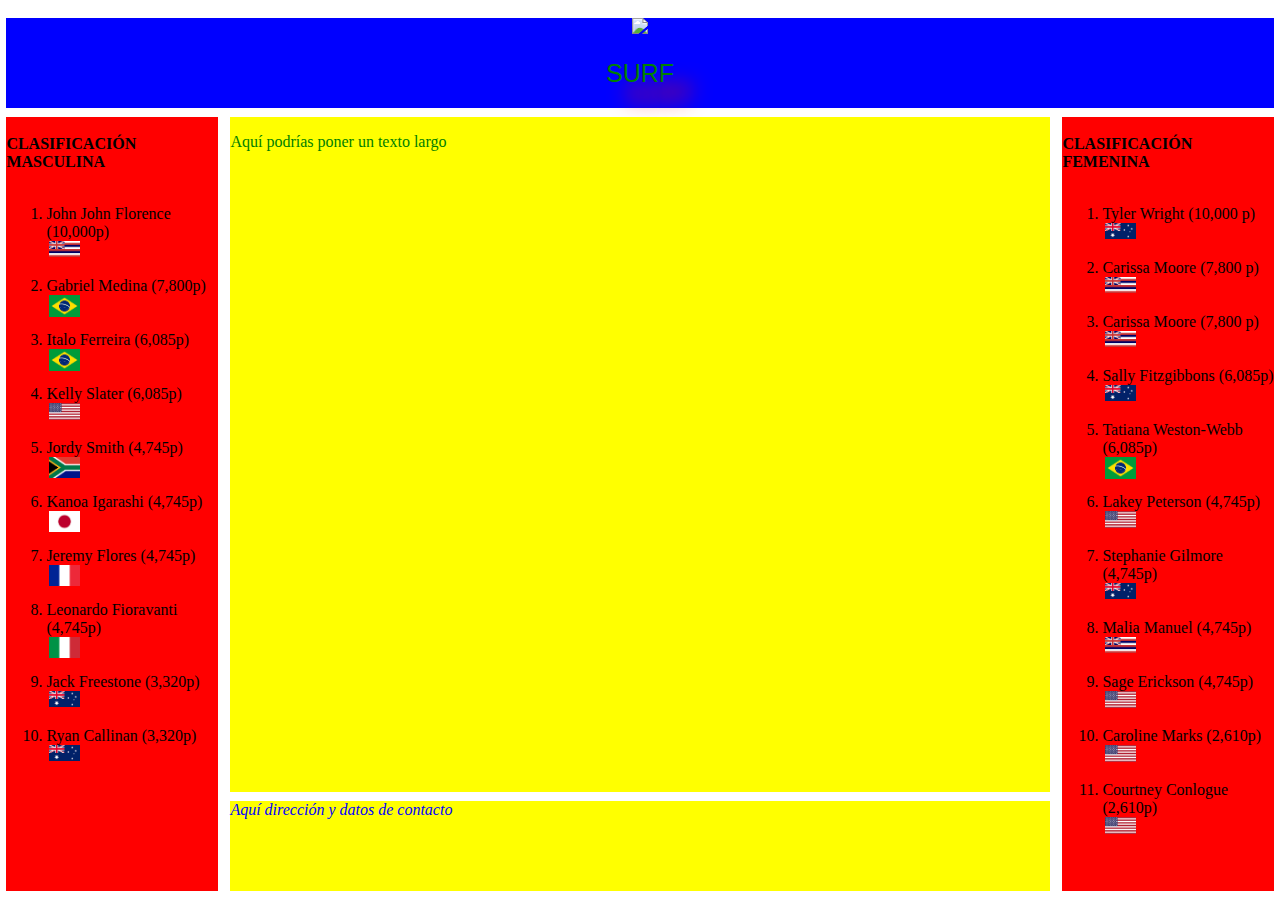
==== index.html @ 3cd89a65 "Update index.html" ====
<html>
    <head>
        <title>proyecto2021</title>
        <link rel="stylesheet" type="text/css" href="CSS/posiciones1.css">
        <link rel="icon" type="jpeg" href="images/wsl.jpeg">

    </head>
    <body>
        <div id="cabecera" class="a"><img class="f" src="images/surf.jpeg"> 
            <p class="z">SURF</p>

        </div>
        <div id="masculina" class="c">
            <strong><br>CLASIFICACIÓN MASCULINA</strong>
            <br><br>
            <ol>
               
                <li >John John Florence  (10,000p)</li><img src="images/hawaii.png" class="banderas"><br>
                <br><li>Gabriel Medina  (7,800p)</li><img src="images/brasil.png" class="banderas"><br>
                <br><li>Italo Ferreira  (6,085p)</li><img src="images/brasil.png" class="banderas"><br>
                <br><li>Kelly Slater  (6,085p)</li><img src="images/estados-unidos.png" class="banderas"><br>
                <br><li>Jordy Smith  (4,745p) </li><img src="images/southafrica.png" class="banderas"><br>
                <br><li>Kanoa Igarashi  (4,745p)</li><img src="images/japon.png" class="banderas"><br>
                <br><li>Jeremy Flores  (4,745p)</li><img src="images/francia.png" class="banderas"><br>
                <br><li>Leonardo Fioravanti  (4,745p)</li><img src="images/italia.png" class="banderas"><br>
                <br><li>Jack Freestone  (3,320p)</li><img src="images/australia.png" class="banderas"><br>
                <br><li>Ryan Callinan  (3,320p)</li><img src="images/australia.png" class="banderas"><br>
            </ol>
            
        </div>
       <div id="femenina" class="c">
            <strong><br>CLASIFICACIÓN FEMENINA</strong>
            <ol>
                <br><li>Tyler Wright (10,000 p)</li><img src="images/australia.png" class="banderas"><br>
                <br><li>Carissa Moore (7,800 p)</li><img src="images/hawaii.png" class="banderas"><br>
                <br><li>Carissa Moore (7,800 p)</li><img src="images/hawaii.png" class="banderas"><br>
                <br><li>Sally Fitzgibbons (6,085p)</li><img src="images/australia.png" class="banderas"><br>
                <br><li>Tatiana Weston-Webb (6,085p)</li><img src="images/brasil.png" class="banderas"><br>
                <br><li>Lakey Peterson (4,745p)</li><img src="images/estados-unidos.png" class="banderas"><br>
                <br><li>Stephanie Gilmore (4,745p)</li><img src="images/australia.png" class="banderas"><br>
                <br><li>Malia Manuel (4,745p)</li><img src="images/hawaii.png" class="banderas"><br>
                <br><li>Sage Erickson (4,745p)</li><img src="images/estados-unidos.png" class="banderas"><br>
                <br><li>Caroline Marks (2,610p)</li><img src="images/estados-unidos.png" class="banderas"><br>
                <br><li>Courtney Conlogue (2,610p)</li><img src="images/estados-unidos.png" class="banderas"><br>
            </ol>
            

        </div>
       
        <div id="contenido" class="b">
            <p>Aquí podrías poner un texto largo</p>
        </div>
        <div id="piedepagina" class="b">
            <address> Aquí dirección y datos de contacto</address>
        </div>
    </body>
</html>
---- CSS/posiciones1.css ----
p {
    color:green;
}
address{
	color: blue;
}
#cabecera{  

 	text-align: center;
	position: absolute;
    top: 2%;
    left: 0.5%;
    height: 10%;
    width: 99%;
    
}
#masculina{
	position:absolute;
	top:13%;
	left:0.5%;
	width:16.5%;
	height: 86%;
}
#femenina{
	position:absolute;
	top:13%;
	left:83%;
	width:16.5%;
	height: 86%;
}
#contenido{
	position: absolute;
	top:13%;
	left:18%;
	width: 64%;
	height:75%;
}
#piedepagina{
	position: absolute;
	top:89%;
	left:18%;
	height: 10%;
	width: 64%;
}
.b{
    background-color: yellow;
}
.a{
    background-color: blue;
}
.c{
	background-color: red;
}
.z{

	font-size: 25px;
	font-family:Arial;
	text-shadow: 20px 20px 20px red ;	
}
.banderas{

	width: 15%;
	left:20%;
	position: absolute;
}
.caras{
	top: 5%;
	width: 10%;
	left: 10%;
	position: absolute;
}
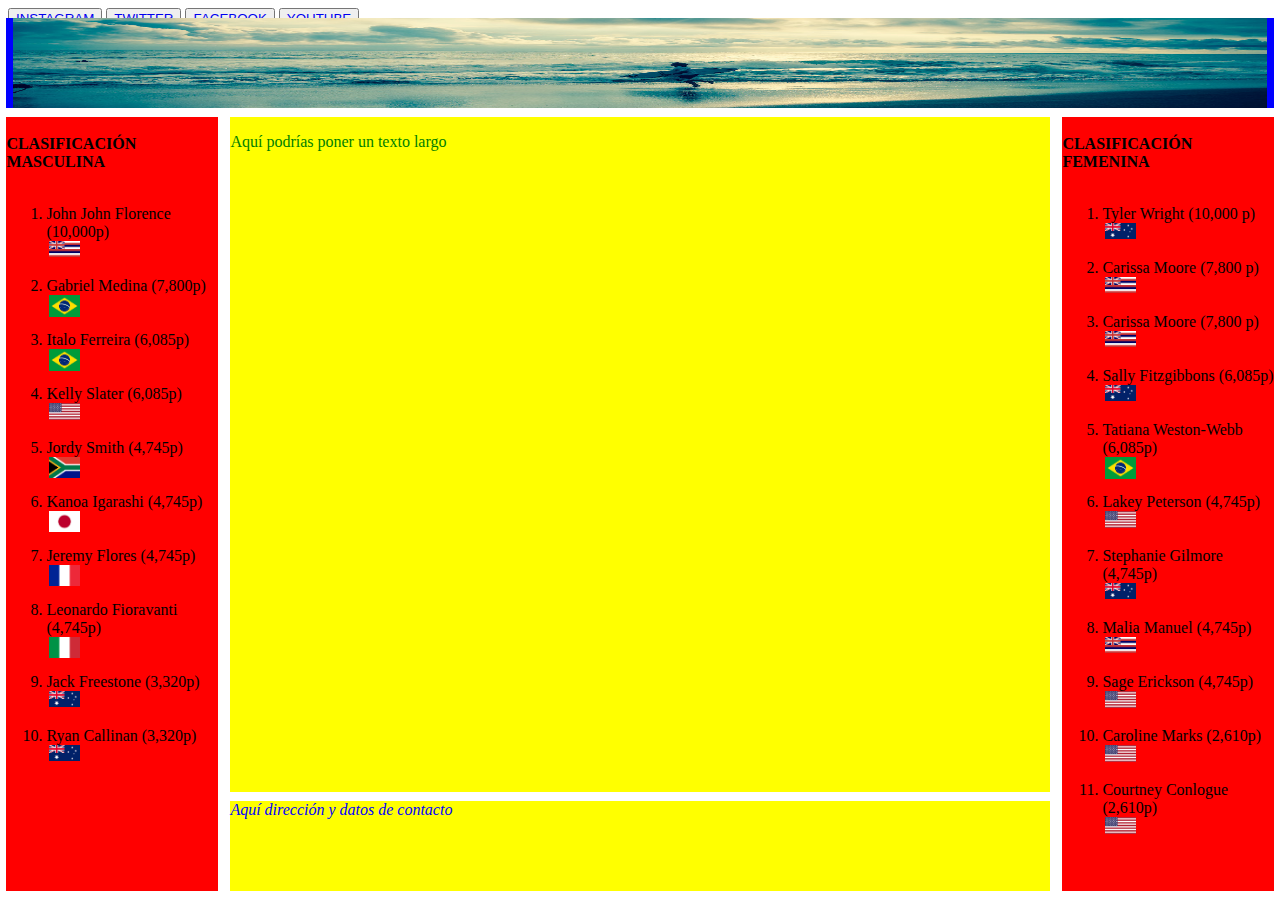
==== commit 9706bfe8: "Update index.html" ====
--- a/index.html
+++ b/index.html
@@ -53,5 +53,12 @@
         <div id="piedepagina" class="b">
             <address> Aquí dirección y datos de contacto</address>
         </div>
+        <div >
+            <button class="botones"> <a href="https://www.instagram.com/wsl"> INSTAGRAM</a></button>
+            <button class="botones1"> <a href="https://www.twitter.com/wsl"> TWITTER</a></button>
+            <button class="botones2"> <a href="https://www.facebook.com/wsl"> FACEBOOK</a></button>
+            <button class="botones3"> <a href="https://www.youtube.com/wsl"> YOUTUBE</a></button>
+
+        </div>
     </body>
 </html>
--- a/CSS/posiciones1.css
+++ b/CSS/posiciones1.css
@@ -47,6 +47,7 @@
 }
 .a{
     background-color: blue;
+
 }
 .c{
 	background-color: red;
@@ -65,7 +66,10 @@
 }
 .caras{
 	top: 5%;
-	width: 10%;
+	width: 15%;
 	left: 10%;
 	position: absolute;
 }
+.f{
+	width: 99%;
+	height: 100%;
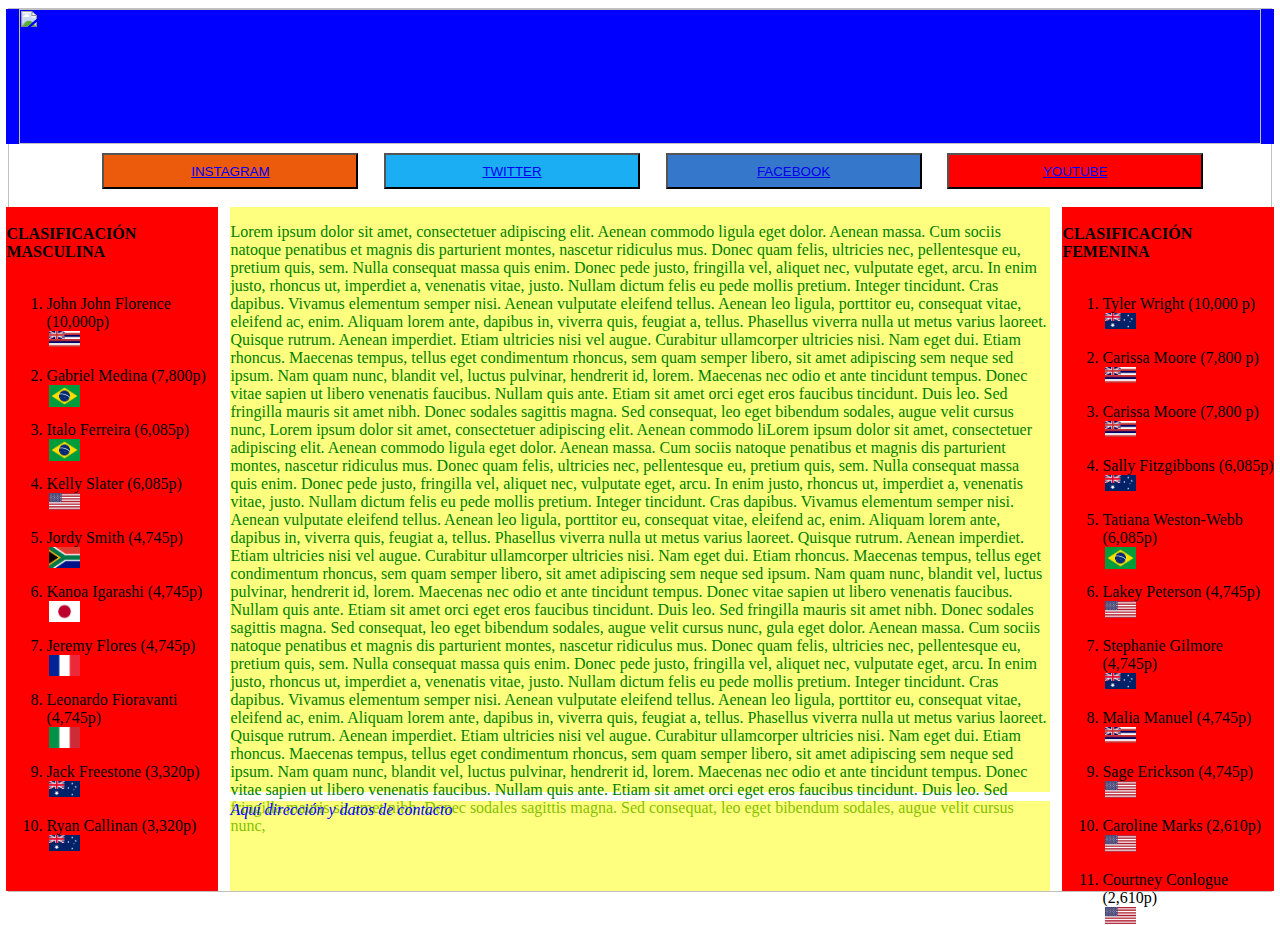
==== commit dc0768c3: "Update index.html" ====
--- a/index.html
+++ b/index.html
@@ -6,9 +6,7 @@
 
     </head>
     <body>
-        <div id="cabecera" class="a"><img class="f" src="images/surf.jpeg"> 
-            <p class="z">SURF</p>
-
+        <div id="cabecera" class="a"><img class="f" src="images/banner.png"> 
         </div>
         <div id="masculina" class="c">
             <strong><br>CLASIFICACIÓN MASCULINA</strong>
@@ -48,7 +46,7 @@
         </div>
        
         <div id="contenido" class="b">
-            <p>Aquí podrías poner un texto largo</p>
+            <p>Lorem ipsum dolor sit amet, consectetuer adipiscing elit. Aenean commodo ligula eget dolor. Aenean massa. Cum sociis natoque penatibus et magnis dis parturient montes, nascetur ridiculus mus. Donec quam felis, ultricies nec, pellentesque eu, pretium quis, sem. Nulla consequat massa quis enim. Donec pede justo, fringilla vel, aliquet nec, vulputate eget, arcu. In enim justo, rhoncus ut, imperdiet a, venenatis vitae, justo. Nullam dictum felis eu pede mollis pretium. Integer tincidunt. Cras dapibus. Vivamus elementum semper nisi. Aenean vulputate eleifend tellus. Aenean leo ligula, porttitor eu, consequat vitae, eleifend ac, enim. Aliquam lorem ante, dapibus in, viverra quis, feugiat a, tellus. Phasellus viverra nulla ut metus varius laoreet. Quisque rutrum. Aenean imperdiet. Etiam ultricies nisi vel augue. Curabitur ullamcorper ultricies nisi. Nam eget dui. Etiam rhoncus. Maecenas tempus, tellus eget condimentum rhoncus, sem quam semper libero, sit amet adipiscing sem neque sed ipsum. Nam quam nunc, blandit vel, luctus pulvinar, hendrerit id, lorem. Maecenas nec odio et ante tincidunt tempus. Donec vitae sapien ut libero venenatis faucibus. Nullam quis ante. Etiam sit amet orci eget eros faucibus tincidunt. Duis leo. Sed fringilla mauris sit amet nibh. Donec sodales sagittis magna. Sed consequat, leo eget bibendum sodales, augue velit cursus nunc, Lorem ipsum dolor sit amet, consectetuer adipiscing elit. Aenean commodo liLorem ipsum dolor sit amet, consectetuer adipiscing elit. Aenean commodo ligula eget dolor. Aenean massa. Cum sociis natoque penatibus et magnis dis parturient montes, nascetur ridiculus mus. Donec quam felis, ultricies nec, pellentesque eu, pretium quis, sem. Nulla consequat massa quis enim. Donec pede justo, fringilla vel, aliquet nec, vulputate eget, arcu. In enim justo, rhoncus ut, imperdiet a, venenatis vitae, justo. Nullam dictum felis eu pede mollis pretium. Integer tincidunt. Cras dapibus. Vivamus elementum semper nisi. Aenean vulputate eleifend tellus. Aenean leo ligula, porttitor eu, consequat vitae, eleifend ac, enim. Aliquam lorem ante, dapibus in, viverra quis, feugiat a, tellus. Phasellus viverra nulla ut metus varius laoreet. Quisque rutrum. Aenean imperdiet. Etiam ultricies nisi vel augue. Curabitur ullamcorper ultricies nisi. Nam eget dui. Etiam rhoncus. Maecenas tempus, tellus eget condimentum rhoncus, sem quam semper libero, sit amet adipiscing sem neque sed ipsum. Nam quam nunc, blandit vel, luctus pulvinar, hendrerit id, lorem. Maecenas nec odio et ante tincidunt tempus. Donec vitae sapien ut libero venenatis faucibus. Nullam quis ante. Etiam sit amet orci eget eros faucibus tincidunt. Duis leo. Sed fringilla mauris sit amet nibh. Donec sodales sagittis magna. Sed consequat, leo eget bibendum sodales, augue velit cursus nunc, gula eget dolor. Aenean massa. Cum sociis natoque penatibus et magnis dis parturient montes, nascetur ridiculus mus. Donec quam felis, ultricies nec, pellentesque eu, pretium quis, sem. Nulla consequat massa quis enim. Donec pede justo, fringilla vel, aliquet nec, vulputate eget, arcu. In enim justo, rhoncus ut, imperdiet a, venenatis vitae, justo. Nullam dictum felis eu pede mollis pretium. Integer tincidunt. Cras dapibus. Vivamus elementum semper nisi. Aenean vulputate eleifend tellus. Aenean leo ligula, porttitor eu, consequat vitae, eleifend ac, enim. Aliquam lorem ante, dapibus in, viverra quis, feugiat a, tellus. Phasellus viverra nulla ut metus varius laoreet. Quisque rutrum. Aenean imperdiet. Etiam ultricies nisi vel augue. Curabitur ullamcorper ultricies nisi. Nam eget dui. Etiam rhoncus. Maecenas tempus, tellus eget condimentum rhoncus, sem quam semper libero, sit amet adipiscing sem neque sed ipsum. Nam quam nunc, blandit vel, luctus pulvinar, hendrerit id, lorem. Maecenas nec odio et ante tincidunt tempus. Donec vitae sapien ut libero venenatis faucibus. Nullam quis ante. Etiam sit amet orci eget eros faucibus tincidunt. Duis leo. Sed fringilla mauris sit amet nibh. Donec sodales sagittis magna. Sed consequat, leo eget bibendum sodales, augue velit cursus nunc, </p>
         </div>
         <div id="piedepagina" class="b">
             <address> Aquí dirección y datos de contacto</address>
@@ -60,5 +58,6 @@
             <button class="botones3"> <a href="https://www.youtube.com/wsl"> YOUTUBE</a></button>
 
         </div>
+        <img src="images/olas1.jpeg" width=100%; height=100%;>
     </body>
 </html>
--- a/CSS/posiciones1.css
+++ b/CSS/posiciones1.css
@@ -8,32 +8,32 @@
 
  	text-align: center;
 	position: absolute;
-    top: 2%;
+    top: 1%;
     left: 0.5%;
-    height: 10%;
+    height: 15%;
     width: 99%;
     
 }
 #masculina{
 	position:absolute;
-	top:13%;
+	top:23%;
 	left:0.5%;
 	width:16.5%;
-	height: 86%;
+	height: 76%;
 }
 #femenina{
 	position:absolute;
-	top:13%;
+	top:23%;
 	left:83%;
 	width:16.5%;
-	height: 86%;
+	height: 76%;
 }
 #contenido{
 	position: absolute;
-	top:13%;
+	top:23%;
 	left:18%;
 	width: 64%;
-	height:75%;
+	height:65%;
 }
 #piedepagina{
 	position: absolute;
@@ -43,7 +43,7 @@
 	width: 64%;
 }
 .b{
-    background-color: yellow;
+    background-color: rgba(255,255,0,0.5);
 }
 .a{
     background-color: blue;
@@ -73,3 +73,36 @@
 .f{
 	width: 99%;
 	height: 100%;
+}
+.botones{
+	top: 17%;
+	width:20%;
+	height: 4%;
+	left: 8%;
+	background-color:#ec5a0b;
+	position: absolute;
+}
+.botones1{
+	top: 17%;
+	width:20%;
+	height: 4%;
+	left:30%;
+	background-color: #1baef3 ;
+	position: absolute;
+}
+.botones2{
+		top: 17%;
+	width:20%;
+	height: 4%;
+	left:52%;
+	background-color: #3577cb ;
+	position: absolute;
+}
+.botones3{
+		top: 17%;
+	width:20%;
+	height: 4%;
+	left: 74%;
+	background-color:red;
+	position: absolute;
+}
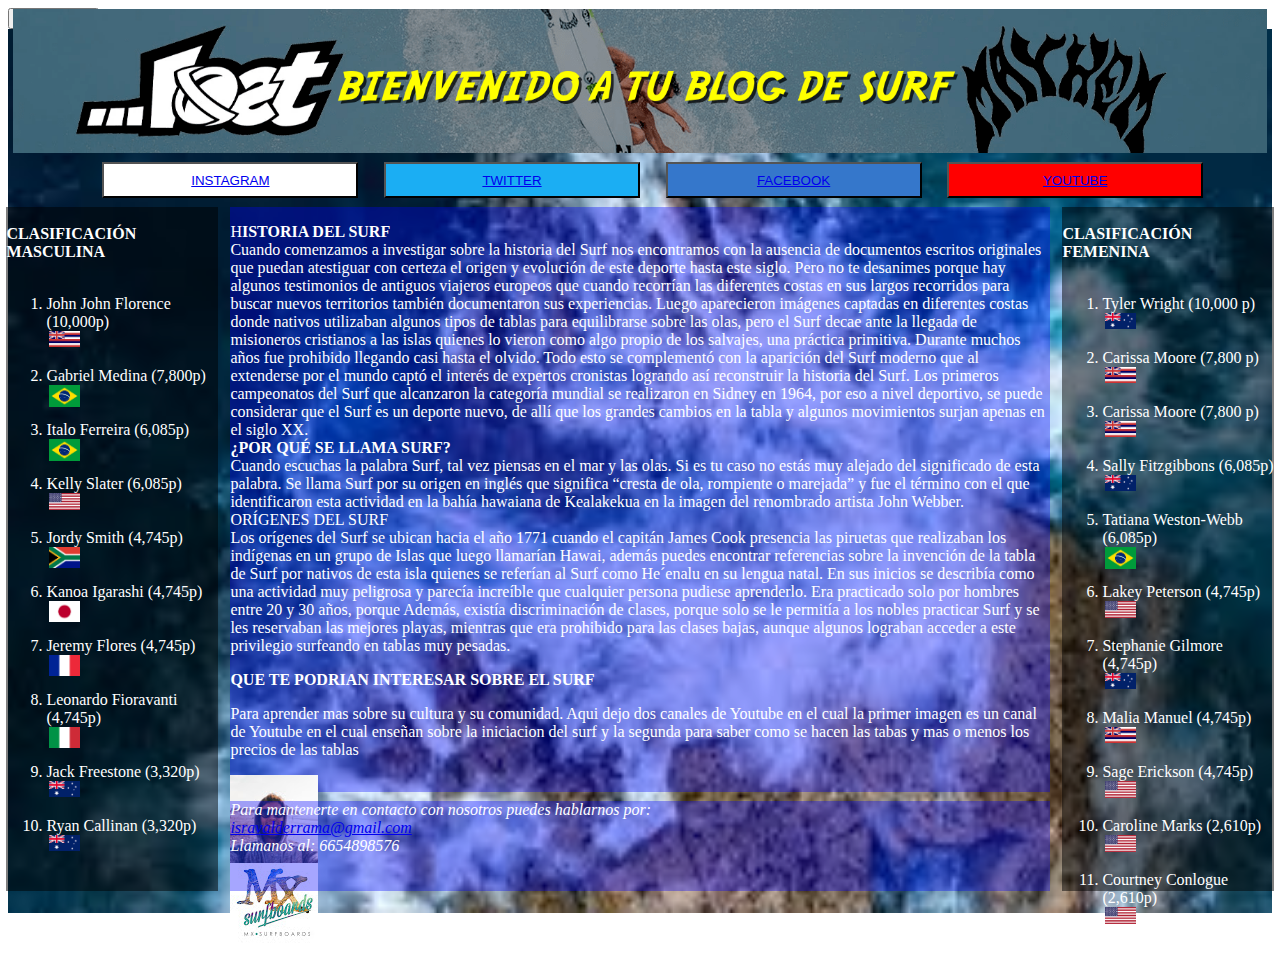
==== commit c9c1c6d5: "Update index.html" ====
--- a/index.html
+++ b/index.html
@@ -46,18 +46,40 @@
         </div>
        
         <div id="contenido" class="b">
-            <p>Lorem ipsum dolor sit amet, consectetuer adipiscing elit. Aenean commodo ligula eget dolor. Aenean massa. Cum sociis natoque penatibus et magnis dis parturient montes, nascetur ridiculus mus. Donec quam felis, ultricies nec, pellentesque eu, pretium quis, sem. Nulla consequat massa quis enim. Donec pede justo, fringilla vel, aliquet nec, vulputate eget, arcu. In enim justo, rhoncus ut, imperdiet a, venenatis vitae, justo. Nullam dictum felis eu pede mollis pretium. Integer tincidunt. Cras dapibus. Vivamus elementum semper nisi. Aenean vulputate eleifend tellus. Aenean leo ligula, porttitor eu, consequat vitae, eleifend ac, enim. Aliquam lorem ante, dapibus in, viverra quis, feugiat a, tellus. Phasellus viverra nulla ut metus varius laoreet. Quisque rutrum. Aenean imperdiet. Etiam ultricies nisi vel augue. Curabitur ullamcorper ultricies nisi. Nam eget dui. Etiam rhoncus. Maecenas tempus, tellus eget condimentum rhoncus, sem quam semper libero, sit amet adipiscing sem neque sed ipsum. Nam quam nunc, blandit vel, luctus pulvinar, hendrerit id, lorem. Maecenas nec odio et ante tincidunt tempus. Donec vitae sapien ut libero venenatis faucibus. Nullam quis ante. Etiam sit amet orci eget eros faucibus tincidunt. Duis leo. Sed fringilla mauris sit amet nibh. Donec sodales sagittis magna. Sed consequat, leo eget bibendum sodales, augue velit cursus nunc, Lorem ipsum dolor sit amet, consectetuer adipiscing elit. Aenean commodo liLorem ipsum dolor sit amet, consectetuer adipiscing elit. Aenean commodo ligula eget dolor. Aenean massa. Cum sociis natoque penatibus et magnis dis parturient montes, nascetur ridiculus mus. Donec quam felis, ultricies nec, pellentesque eu, pretium quis, sem. Nulla consequat massa quis enim. Donec pede justo, fringilla vel, aliquet nec, vulputate eget, arcu. In enim justo, rhoncus ut, imperdiet a, venenatis vitae, justo. Nullam dictum felis eu pede mollis pretium. Integer tincidunt. Cras dapibus. Vivamus elementum semper nisi. Aenean vulputate eleifend tellus. Aenean leo ligula, porttitor eu, consequat vitae, eleifend ac, enim. Aliquam lorem ante, dapibus in, viverra quis, feugiat a, tellus. Phasellus viverra nulla ut metus varius laoreet. Quisque rutrum. Aenean imperdiet. Etiam ultricies nisi vel augue. Curabitur ullamcorper ultricies nisi. Nam eget dui. Etiam rhoncus. Maecenas tempus, tellus eget condimentum rhoncus, sem quam semper libero, sit amet adipiscing sem neque sed ipsum. Nam quam nunc, blandit vel, luctus pulvinar, hendrerit id, lorem. Maecenas nec odio et ante tincidunt tempus. Donec vitae sapien ut libero venenatis faucibus. Nullam quis ante. Etiam sit amet orci eget eros faucibus tincidunt. Duis leo. Sed fringilla mauris sit amet nibh. Donec sodales sagittis magna. Sed consequat, leo eget bibendum sodales, augue velit cursus nunc, gula eget dolor. Aenean massa. Cum sociis natoque penatibus et magnis dis parturient montes, nascetur ridiculus mus. Donec quam felis, ultricies nec, pellentesque eu, pretium quis, sem. Nulla consequat massa quis enim. Donec pede justo, fringilla vel, aliquet nec, vulputate eget, arcu. In enim justo, rhoncus ut, imperdiet a, venenatis vitae, justo. Nullam dictum felis eu pede mollis pretium. Integer tincidunt. Cras dapibus. Vivamus elementum semper nisi. Aenean vulputate eleifend tellus. Aenean leo ligula, porttitor eu, consequat vitae, eleifend ac, enim. Aliquam lorem ante, dapibus in, viverra quis, feugiat a, tellus. Phasellus viverra nulla ut metus varius laoreet. Quisque rutrum. Aenean imperdiet. Etiam ultricies nisi vel augue. Curabitur ullamcorper ultricies nisi. Nam eget dui. Etiam rhoncus. Maecenas tempus, tellus eget condimentum rhoncus, sem quam semper libero, sit amet adipiscing sem neque sed ipsum. Nam quam nunc, blandit vel, luctus pulvinar, hendrerit id, lorem. Maecenas nec odio et ante tincidunt tempus. Donec vitae sapien ut libero venenatis faucibus. Nullam quis ante. Etiam sit amet orci eget eros faucibus tincidunt. Duis leo. Sed fringilla mauris sit amet nibh. Donec sodales sagittis magna. Sed consequat, leo eget bibendum sodales, augue velit cursus nunc, </p>
+            <p>H<b>ISTORIA DEL SURF</b><br>
+                Cuando comenzamos a investigar sobre la historia del Surf nos encontramos con la ausencia de documentos escritos originales que puedan atestiguar con certeza el origen y evolución de este deporte hasta este siglo.
+                Pero no te desanimes porque hay algunos testimonios de antiguos viajeros europeos que cuando recorrían las diferentes costas en sus largos recorridos para buscar nuevos territorios también documentaron sus experiencias.                
+                Luego aparecieron imágenes captadas en diferentes costas donde nativos utilizaban algunos tipos de tablas para equilibrarse sobre las olas, pero el Surf decae ante la llegada de misioneros cristianos a las islas quienes lo vieron como algo propio de los salvajes, una práctica primitiva. Durante muchos años fue prohibido llegando casi hasta el olvido.
+                Todo esto se complementó con la aparición del Surf moderno que al extenderse por el mundo captó el interés de expertos cronistas logrando así reconstruir la historia del Surf.
+                Los primeros campeonatos del Surf que alcanzaron la categoría mundial se realizaron en Sidney en 1964, por eso a nivel deportivo, se puede considerar que el Surf es un deporte nuevo, de allí que los grandes cambios en la tabla y algunos movimientos surjan apenas en el siglo XX.
+                <br><b>¿POR QUÉ SE LLAMA SURF?</b><br>
+                Cuando escuchas la palabra Surf, tal vez piensas en el mar y las olas. Si es tu caso no estás muy alejado del significado de esta palabra.               
+                Se llama Surf por su origen en inglés que significa “cresta de ola, rompiente o marejada”  y fue el término con el que identificaron esta actividad en la bahía hawaiana de Kealakekua en la imagen del renombrado artista  John Webber.
+                <br><b></b>ORÍGENES DEL SURF</b><br>
+                Los orígenes del Surf  se ubican hacia el año 1771 cuando el capitán James Cook presencia las piruetas que realizaban los indígenas en un grupo de Islas que luego llamarían Hawai, además puedes encontrar referencias sobre la invención de la tabla de Surf por nativos de esta isla quienes se referían al Surf como He´enalu en su lengua natal.
+                En sus inicios se describía como una actividad muy peligrosa y parecía increíble que cualquier persona pudiese aprenderlo. Era practicado solo por hombres entre 20 y 30 años, porque
+                Además, existía discriminación de clases, porque solo se le permitía a los nobles practicar Surf y se les reservaban las mejores playas, mientras que era prohibido para las clases bajas, aunque algunos lograban acceder a este privilegio surfeando en tablas muy pesadas.</p>
+                <b><p> QUE TE PODRIAN INTERESAR SOBRE EL SURF</p></b>
+                <p>Para aprender mas sobre su cultura y su comunidad. Aqui dejo dos canales de Youtube en el cual la primer imagen es un canal de Youtube en el cual enseñan sobre la iniciacion del surf y la segunda para saber como se hacen las tabas y mas o menos los precios de las tablas</p>
+                <a href="https://www.youtube.com/channel/UCwsRdPtLBgZ9mF8000Ct-YA" ><img src ="images/borjaagote.jpg" ></a><br>
+                <a href="https://www.youtube.com/user/RVNICOLAS" ><img src ="images/mxsurfboard.jpg" ></a>
         </div>
         <div id="piedepagina" class="b">
-            <address> Aquí dirección y datos de contacto</address>
+            <address>Para mantenerte en contacto con nosotros puedes hablarnos por:<br>
+                <a href="https://mail.google.com/">isravalderrama@gmail.com</a><br>
+                Llamanos al: 6654898576
+            
+            </address>
         </div>
         <div >
             <button class="botones"> <a href="https://www.instagram.com/wsl"> INSTAGRAM</a></button>
             <button class="botones1"> <a href="https://www.twitter.com/wsl"> TWITTER</a></button>
             <button class="botones2"> <a href="https://www.facebook.com/wsl"> FACEBOOK</a></button>
             <button class="botones3"> <a href="https://www.youtube.com/wsl"> YOUTUBE</a></button>
+            <button class="botones4"> <a href="https://www.windguru.cz/48763"> WINDGURU</a></button>
 
         </div>
         <img src="images/olas1.jpeg" width=100%; height=100%;>
     </body>
 </html>
+    
--- a/CSS/posiciones1.css
+++ b/CSS/posiciones1.css
@@ -1,8 +1,8 @@
 p {
-    color:green;
+    color:white;
 }
 address{
-	color: blue;
+	color: white;
 }
 #cabecera{  
 
@@ -10,7 +10,7 @@
 	position: absolute;
     top: 1%;
     left: 0.5%;
-    height: 15%;
+    height: 16%;
     width: 99%;
     
 }
@@ -20,6 +20,7 @@
 	left:0.5%;
 	width:16.5%;
 	height: 76%;
+	color: white;
 }
 #femenina{
 	position:absolute;
@@ -27,6 +28,7 @@
 	left:83%;
 	width:16.5%;
 	height: 76%;
+	color: white;
 }
 #contenido{
 	position: absolute;
@@ -43,14 +45,15 @@
 	width: 64%;
 }
 .b{
-    background-color: rgba(255,255,0,0.5);
+    background-color: rgba(0,0,255,0.35);
+    
 }
 .a{
-    background-color: blue;
+    background-color: transparent;
 
 }
 .c{
-	background-color: red;
+	background-color: rgba(0,0,0,0.5);
 }
 .z{
 
@@ -75,15 +78,15 @@
 	height: 100%;
 }
 .botones{
-	top: 17%;
+	top: 18%;
 	width:20%;
 	height: 4%;
 	left: 8%;
-	background-color:#ec5a0b;
+	background-color:white;
 	position: absolute;
 }
 .botones1{
-	top: 17%;
+	top: 18%;
 	width:20%;
 	height: 4%;
 	left:30%;
@@ -91,7 +94,7 @@
 	position: absolute;
 }
 .botones2{
-		top: 17%;
+	top: 18%;
 	width:20%;
 	height: 4%;
 	left:52%;
@@ -99,7 +102,7 @@
 	position: absolute;
 }
 .botones3{
-		top: 17%;
+	top: 18%;
 	width:20%;
 	height: 4%;
 	left: 74%;
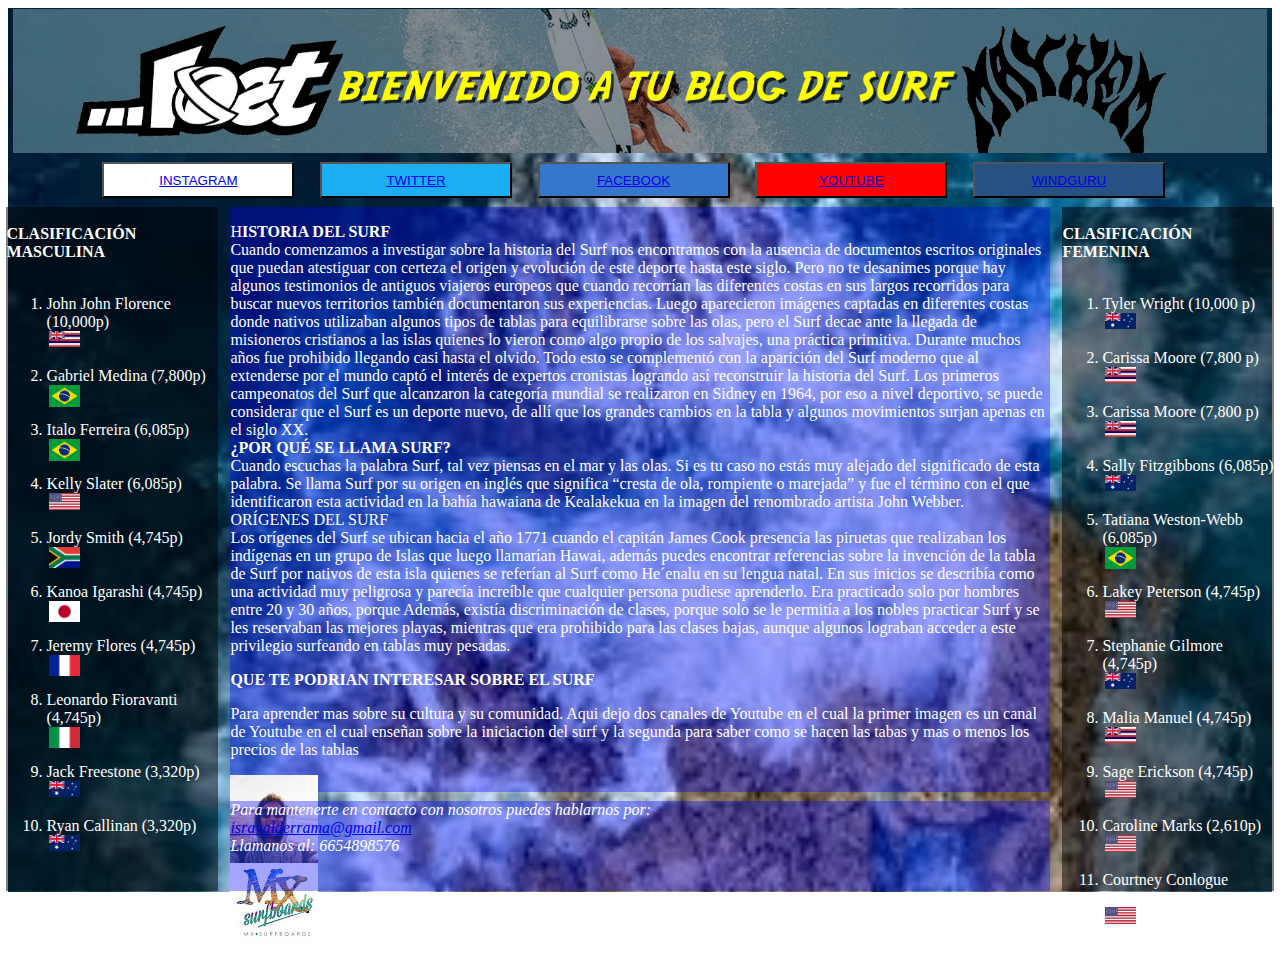
==== commit ec9c8fec: "Update index.html" ====
--- a/index.html
+++ b/index.html
@@ -82,4 +82,3 @@
         <img src="images/olas1.jpeg" width=100%; height=100%;>
     </body>
 </html>
-    
--- a/CSS/posiciones1.css
+++ b/CSS/posiciones1.css
@@ -79,7 +79,7 @@
 }
 .botones{
 	top: 18%;
-	width:20%;
+	width:15%;
 	height: 4%;
 	left: 8%;
 	background-color:white;
@@ -87,25 +87,33 @@
 }
 .botones1{
 	top: 18%;
-	width:20%;
+	width:15%;
 	height: 4%;
-	left:30%;
+	left:25%;
 	background-color: #1baef3 ;
 	position: absolute;
 }
 .botones2{
 	top: 18%;
-	width:20%;
+	width:15%;
 	height: 4%;
-	left:52%;
+	left:42%;
 	background-color: #3577cb ;
 	position: absolute;
 }
 .botones3{
 	top: 18%;
-	width:20%;
+	width:15%;
 	height: 4%;
-	left: 74%;
+	left: 59%;
 	background-color:red;
 	position: absolute;
 }
+.botones4{
+	top: 18%;
+	width:15%;
+	height: 4%;
+	left: 76%;
+	background-color:rgb(39, 81, 128);
+	position: absolute;
+}
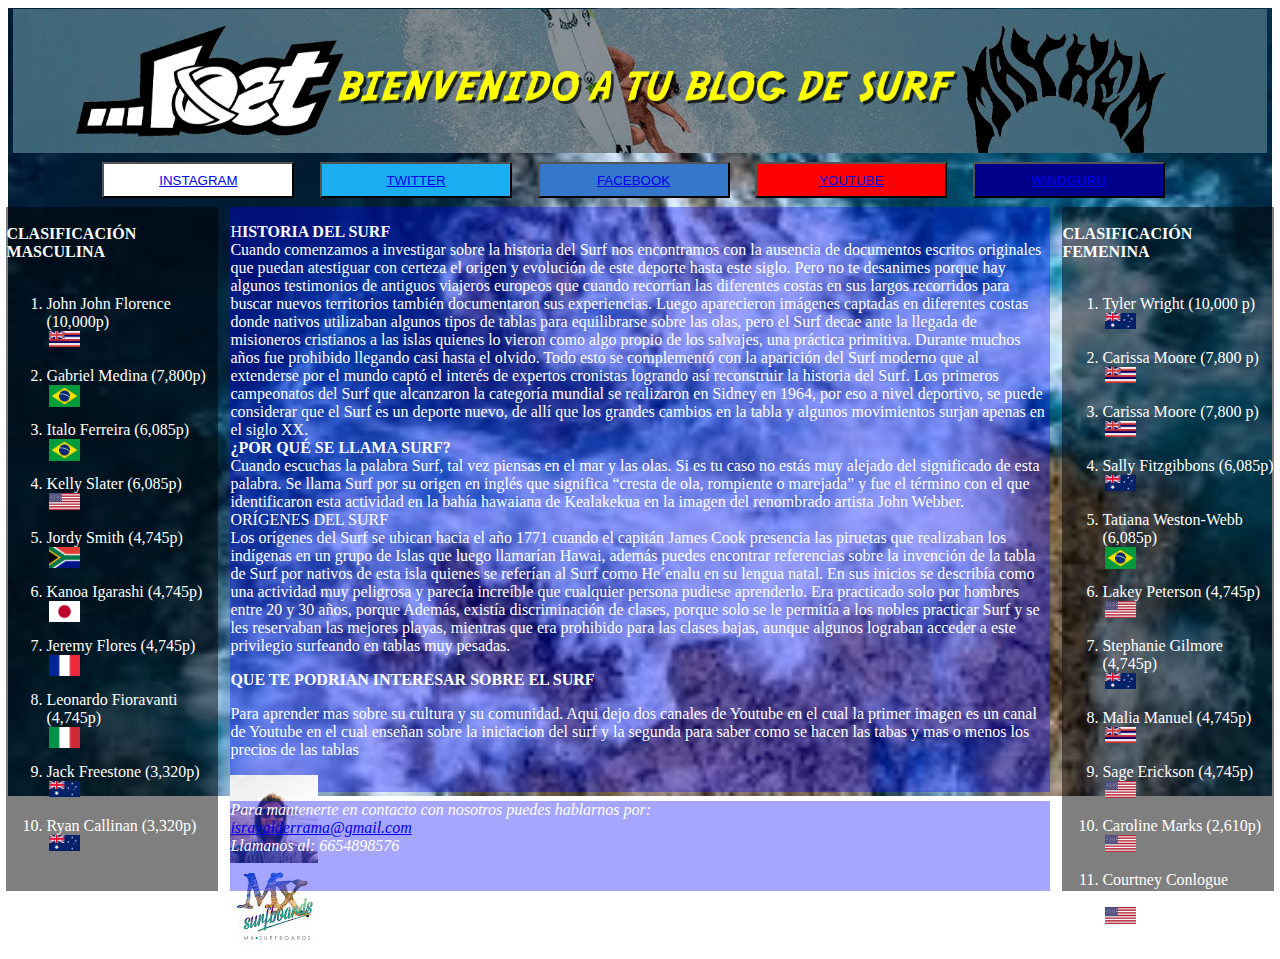
==== commit 852571f4: "Update index.html" ====
--- a/index.html
+++ b/index.html
@@ -1,3 +1,4 @@
+<!DOCTYPE html>
 <html>
     <head>
         <title>proyecto2021</title>
--- a/CSS/posiciones1.css
+++ b/CSS/posiciones1.css
@@ -114,6 +114,6 @@
 	width:15%;
 	height: 4%;
 	left: 76%;
-	background-color:rgb(39, 81, 128);
+	background-color:darkblue;
 	position: absolute;
 }
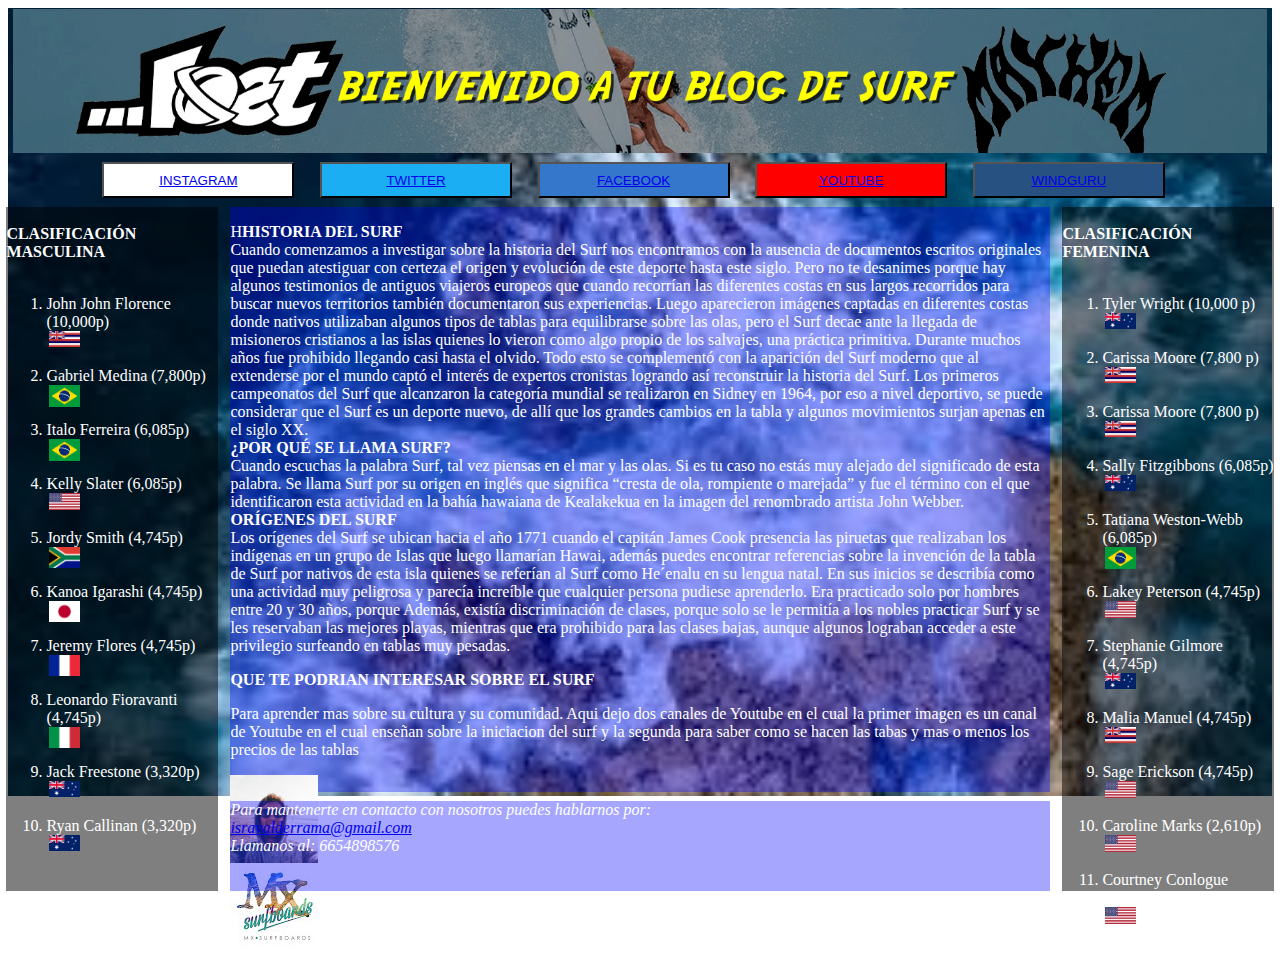
==== commit a0c6ae58: "Update index.html" ====
--- a/index.html
+++ b/index.html
@@ -47,7 +47,7 @@
         </div>
        
         <div id="contenido" class="b">
-            <p>H<b>ISTORIA DEL SURF</b><br>
+            <p>H<b>HISTORIA DEL SURF</b><br>
                 Cuando comenzamos a investigar sobre la historia del Surf nos encontramos con la ausencia de documentos escritos originales que puedan atestiguar con certeza el origen y evolución de este deporte hasta este siglo.
                 Pero no te desanimes porque hay algunos testimonios de antiguos viajeros europeos que cuando recorrían las diferentes costas en sus largos recorridos para buscar nuevos territorios también documentaron sus experiencias.                
                 Luego aparecieron imágenes captadas en diferentes costas donde nativos utilizaban algunos tipos de tablas para equilibrarse sobre las olas, pero el Surf decae ante la llegada de misioneros cristianos a las islas quienes lo vieron como algo propio de los salvajes, una práctica primitiva. Durante muchos años fue prohibido llegando casi hasta el olvido.
@@ -56,7 +56,7 @@
                 <br><b>¿POR QUÉ SE LLAMA SURF?</b><br>
                 Cuando escuchas la palabra Surf, tal vez piensas en el mar y las olas. Si es tu caso no estás muy alejado del significado de esta palabra.               
                 Se llama Surf por su origen en inglés que significa “cresta de ola, rompiente o marejada”  y fue el término con el que identificaron esta actividad en la bahía hawaiana de Kealakekua en la imagen del renombrado artista  John Webber.
-                <br><b></b>ORÍGENES DEL SURF</b><br>
+                <br><b>ORÍGENES DEL SURF</b><br>
                 Los orígenes del Surf  se ubican hacia el año 1771 cuando el capitán James Cook presencia las piruetas que realizaban los indígenas en un grupo de Islas que luego llamarían Hawai, además puedes encontrar referencias sobre la invención de la tabla de Surf por nativos de esta isla quienes se referían al Surf como He´enalu en su lengua natal.
                 En sus inicios se describía como una actividad muy peligrosa y parecía increíble que cualquier persona pudiese aprenderlo. Era practicado solo por hombres entre 20 y 30 años, porque
                 Además, existía discriminación de clases, porque solo se le permitía a los nobles practicar Surf y se les reservaban las mejores playas, mientras que era prohibido para las clases bajas, aunque algunos lograban acceder a este privilegio surfeando en tablas muy pesadas.</p>
--- a/CSS/posiciones1.css
+++ b/CSS/posiciones1.css
@@ -114,6 +114,6 @@
 	width:15%;
 	height: 4%;
 	left: 76%;
-	background-color:darkblue;
+	background-color:rgb(39, 81, 128);
 	position: absolute;
 }
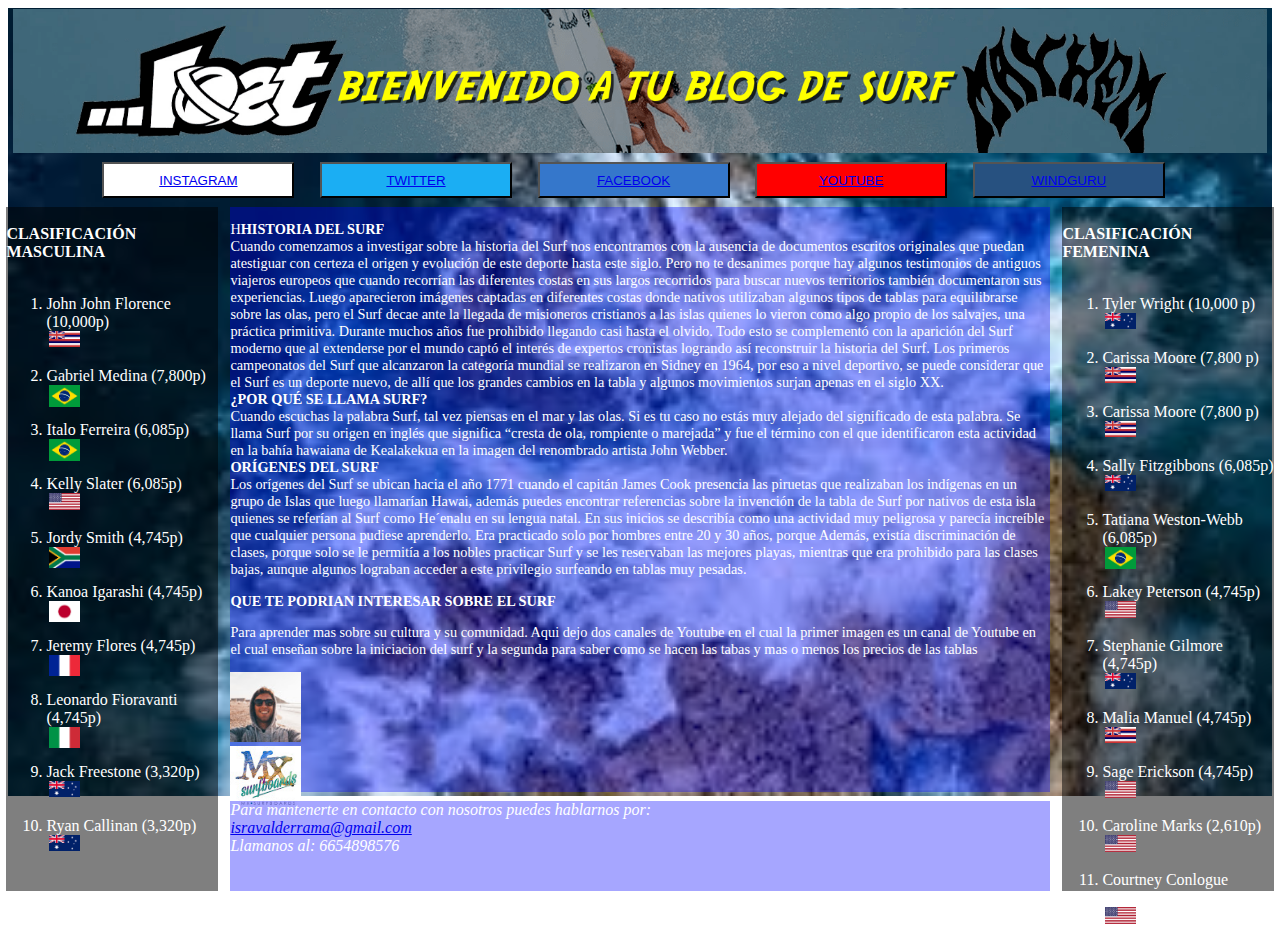
==== commit edcebe12: "Update index.html" ====
--- a/index.html
+++ b/index.html
@@ -62,8 +62,8 @@
                 Además, existía discriminación de clases, porque solo se le permitía a los nobles practicar Surf y se les reservaban las mejores playas, mientras que era prohibido para las clases bajas, aunque algunos lograban acceder a este privilegio surfeando en tablas muy pesadas.</p>
                 <b><p> QUE TE PODRIAN INTERESAR SOBRE EL SURF</p></b>
                 <p>Para aprender mas sobre su cultura y su comunidad. Aqui dejo dos canales de Youtube en el cual la primer imagen es un canal de Youtube en el cual enseñan sobre la iniciacion del surf y la segunda para saber como se hacen las tabas y mas o menos los precios de las tablas</p>
-                <a href="https://www.youtube.com/channel/UCwsRdPtLBgZ9mF8000Ct-YA" ><img src ="images/borjaagote.jpg" ></a><br>
-                <a href="https://www.youtube.com/user/RVNICOLAS" ><img src ="images/mxsurfboard.jpg" ></a>
+                <a href="https://www.youtube.com/channel/UCwsRdPtLBgZ9mF8000Ct-YA" ><img src ="images/borjaagote.jpg" height="12%" ></a><br>
+                <a href="https://www.youtube.com/user/RVNICOLAS" ><img src ="images/mxsurfboard.jpg" height="12%" ></a>
         </div>
         <div id="piedepagina" class="b">
             <address>Para mantenerte en contacto con nosotros puedes hablarnos por:<br>
--- a/CSS/posiciones1.css
+++ b/CSS/posiciones1.css
@@ -1,11 +1,12 @@
 p {
     color:white;
+    font-size: 14.3px;
 }
 address{
 	color: white;
 }
 #cabecera{  
-
+	
  	text-align: center;
 	position: absolute;
     top: 1%;
